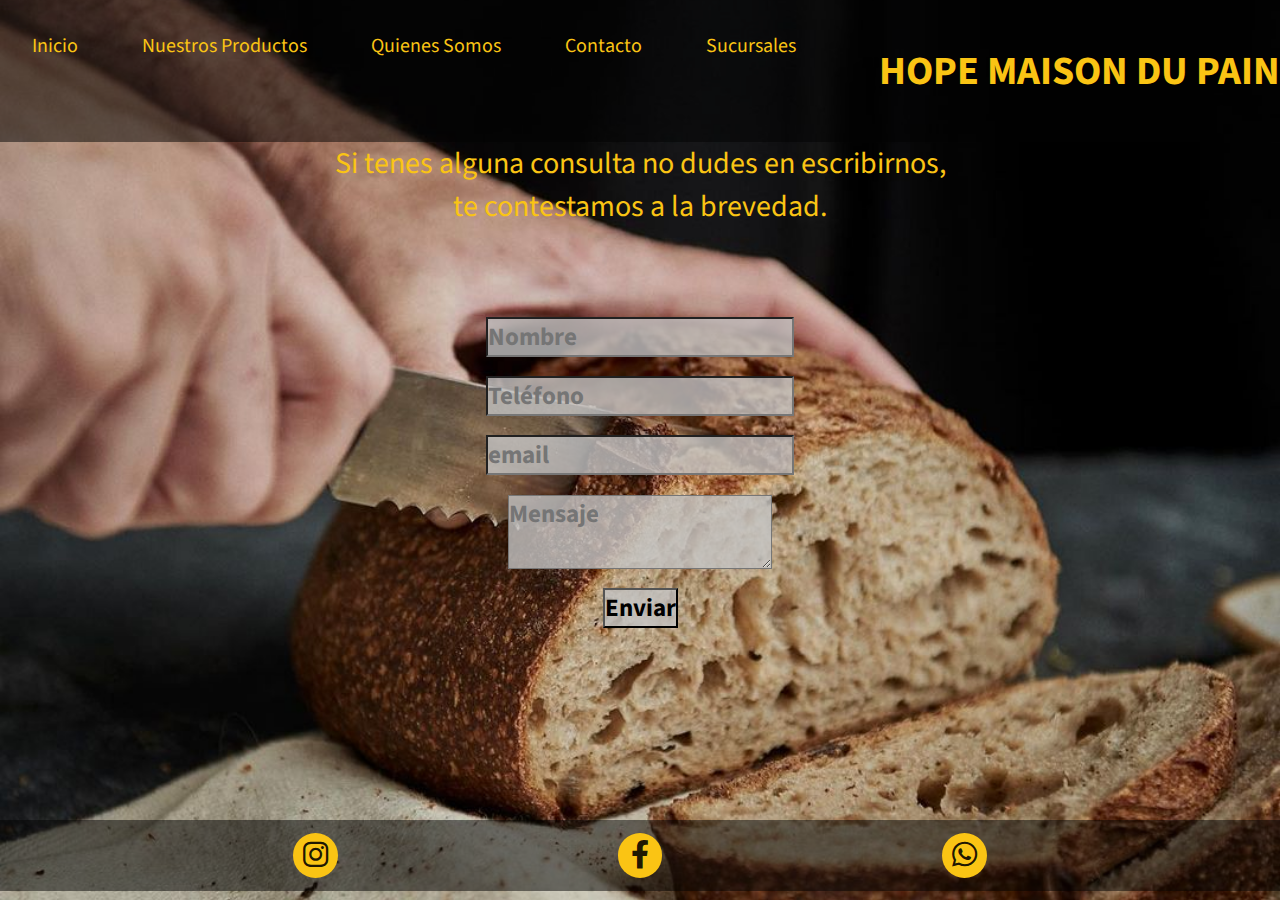
==== paginas/contacto.html @ 615eef98 "agrego transformaciones" ====
<!DOCTYPE html>
<html lang="en">
<head>
    <meta charset="UTF-8">
    <meta http-equiv="X-UA-Compatible" content="IE=edge">
    <meta name="viewport" content="width=device-width, initial-scale=1.0">
    <title>HOPE</title>
    <!-- Logo en las pestañas -->
    <link rel="shortcut icon" href="../Medias/K.png">
    <!-- Stylesheet -->
    <link rel="stylesheet" href="../styles/style.css">
    <!-- Font Awesome Iconos -->
    <link rel="stylesheet" href="https://cdnjs.cloudflare.com/ajax/libs/font-awesome/6.0.0/css/all.min.css">
    <!-- Google font Tipo de letra -->
    <link href="https://fonts.googleapis.com/css2?family=Klee+One:wght@400;600&family=Source+Sans+Pro:wght@200&display=swap" rel="stylesheet">
</head>

<body class="fondo_3">
    <!-------------------------------------------------------------- HEADER -------------------------------------------------->
    <header class="Barra_">

        <nav class="header_navegation">
            <ul class="header_navegation_desp">
                <li><a id="title-color1" href="../index.html">Inicio</a></li>
                <li><a id="title-color2" href="./nuestrosproductos.html">Nuestros Productos</a></li>  
                <li><a id="title-color3" href="./quienessomos.html">Quienes Somos</a></li>
                <li><a id="title-color4" href="./contacto.html">Contacto</a></li>
                <li><a id="title-color5" href="./sucursales.html">Sucursales</a></li>
             </ul>
        </nav>

        <a href="../index.html"> <h1>HOPE MAISON DU PAIN</h1></a>

    </header>

    <!------------------------------------------------------------ MAIN CONTACTO-------------------------------------------------->
    <main class="contact__main">
            <p>
                Si tenes alguna consulta no dudes en escribirnos, <br>
                 te contestamos a la brevedad.
            </p>
       
        <section class="formulario">
            <form id="form__contacto">
                <input class="input__" type="name"placeholder="Nombre">
                <input class="input__" type="number"placeholder="Teléfono">
                <input class="input__" type="email"placeholder="email" required>
                <textarea class="input__" type="message"placeholder="Mensaje" required></textarea>
                <button class="input__" type="submit">Enviar</button>
            </form>
        </section>

    </main>
    
    <!------------------------------------------------------------- FOOTER CONTACTO ---------------------------------------------------->
    <footer class="FOOTER_">
        <section class="footer_sec">
            <a href="https://www.Instagram.com"><i id="insta" class="fa-brands fa-instagram" ></i></a>
            <a href="https://www.Facebook.com"><i id = "face" class="fa-brands fa-facebook-f" ></i></a>
            <a href="https://wa.me/1121655552?text=¡QuieroHope!"><i  id = "wpp" class="fa-brands fa-whatsapp"></i></a>

        </section>
       
    </footer>  

</body>
</html>
---- styles/style.css ----
*{
    margin: 0;
    padding: 0;
    text-decoration: none;
    box-sizing: border-box;
    font-family:'Source Sans Pro', sans-serif;
    color: rgb(250, 196, 20);  
    box-sizing: border-box;
    list-style: none;
    scroll-behavior: smooth;
} 

/* ****************************************************************************************** */
/* -------------------------- FONDO DE FODAS LAS PESTAÑAS ----------------------------------- */
/* ****************************************************************************************** */
.fondo {
    background-image: url('../Medias/m.jpg');
    background-repeat: no-repeat;
    background-attachment: fixed;
    background-size: cover;
    background-position: center center;
    background-color: rgba(255, 238, 169, 0.856); opacity: 05;
    width: 100%;
    opacity: 80%;
}

.fondo_1 {
    background-image: url(../Medias/g.jpg);
    background-repeat: no-repeat;
    background-attachment: fixed;
    background-size: cover;
    background-position: center center;
    background-color: rgba(255, 238, 169, 0.856); opacity: 05;
    width: 100%;

}

.fondo_2 {
    background-image: url(../Medias/mm.jpg);
    background-repeat: no-repeat;
    background-attachment: fixed;
    background-size: cover;
    background-position: center center;
    background-color: rgba(255, 238, 169, 0.856); opacity: 05;
    width: 100%;
}

.fondo_3 {
    background-image: url(../Medias/cor.jpg);
    background-repeat: no-repeat;
    background-attachment: fixed;
    background-size: cover;
    background-position: center center;
    background-color: rgba(255, 238, 169, 0.856); opacity: 05;
    width: 100%;
}

.fondo_4 {
    background-image: url(../Medias/palta.jpg);
    background-repeat: no-repeat;
    background-attachment: fixed;
    background-size: cover;
    background-position: center center;
    background-color: rgba(255, 238, 169, 0.856); opacity: 05;
    width: 100%;
}

/* *********************************************************************************************** */
/* -------------------------- FIN FONDO DE FODAS LAS PESTAÑAS ------------------------------------ */
/* *********************************************************************************************** */




/* ************************************************************************************************ */
/* ---------------------------------- INICIO DE HEADER -------------------------------------------- */
/* ************************************************************************************************ */


.Barra_ {
    display:flex;
    justify-content: space-between;
    position: sticky;
    background-color: rgba(2, 2, 2, 0.5);
    align-items: center;
}

h1 {
    font-size: 40px;
}

h1:hover{
    /* transformacion */ 
    transform: scale(1.50);
    transition: 2s; 
    
}

.header_navegation_desp {
    display: flex;
}

.header_navegation_desp li{
    padding: 32px;   
    margin-bottom: 50px;
    font-size: 20px;
}

@media screen and (max-width:480px) {
    .header_navegation_desp {
    display: none;
    }
    h1 {
        font-size: 1rem;
        align-items: center;
    }
    .Barra_ {
        justify-content: center;
    }
}


/* ************************************************************************************************** */
/* ------------------------------------- FIN DE HEADER ---------------------------------------------  */
/* ************************************************************************************************** */


/* ************************************************************************************************** */
/* -----------------------------------------  MAIN HOME ----------------------------------------- */
/* ************************************************************************************************** */

.main_home {
    display: flex;
    justify-content: flex-end;
    font-size: 50px;
    text-align: right;
    margin-top: 10%;
}

@media screen and (max-width:480px) {
    .main_home {
        font-size: 1.8rem;
        margin-top: 40%;
    }
}

/* ************************************************************************************************* */
/* ------------------------------------------ FIN MAIN --------------------------------------------- */
/* ************************************************************************************************* */


/* *********************************************************************************************** */
/* --------------------------------------- FOOTER ------------------------------------------------ */
/* ************************************************************************************************ */

.footer_sec {
    display: flex;
    flex-direction: row;
    justify-content: space-evenly;
    background-color:  rgba(2, 2, 2, 0.5);
    padding: 1%;
    margin-top: 20%;
}

footer section a {
    display: flex;
    justify-content: center;
    align-items: center;
    color: rgb(0, 0, 0,90%);
    font-size: 1.8rem;
    width: 2.8rem;
    height: 2.8rem;
    background-color: rgb(250, 196, 20);
    border-radius: 50%;
    
}

#insta, #face, #wpp {
    color: rgb(0, 0, 0,90%);
}

@media screen and (max-width:480px) {
    .FOOTER_ {
        margin-top: 40%;
    }
    .footer_sec a {
        font-size: 1rem;
        width: 1.5rem;
        height: 1.5rem;
    }
}

/* ********************************************************************************************* */
/*------------------------------------------ FIN FOOTER ---------------------------------------- */ 
/* ********************************************************************************************* */



/* ******************************************************************************************* */
/* --------------------------------- MAIN NUESTROS PRODUCTOS --------------------------------- */
/* ******************************************************************************************* */

main {
    display: inline;
}

main div h2 {
    text-align: left;
    color: black;
    font-weight: bold;
}

main div p {
    text-align:center ;
    color: black;
    font-size: 30px;
    font-weight: bold;
}

.img1 {
    border-radius: 1500px;
}
.img2 {
    border-radius: 1500px;

}

.img3 {
    border-radius: 1500px;

}
.img4 {
    border-radius: 1500px;
}

/* ************************************************************************************* */
/* -------------------------------- INICIO DE QUINES SOMOS ----------------------------- */
/* ************************************************************************************** */

h2 {
    color: black;
    font-weight: bold;
    text-align: center;
    font-size: 50px;
}


#primero {
    display: grid;
    grid-template-rows: 20% 80%;;
    grid-template-columns: repeat( 2 50%);
    grid-template-areas: 
    "primero" "segundo";
}

.texto1 p, .texto2 p {
    color: black !important;
    font-weight: bold;
}

.texto1 {
    grid-area: primero;
    display: flex;
    align-items:center;
    justify-content: left;
    font-size: 2rem;
}

.foto1 {
    grid-area: primero;
    display: flex;
    justify-content: flex-start;
    width: 45%;
    height: 45%;
}

.texto2 {
    grid-area: segundo;
    display: flex;
    align-items:center;
    justify-content: right;
    font-size: 2rem;
    order: 2;
    
}

.foto2 {
    grid-area: segundo;
    display: flex;
    justify-content: flex-end;
    width: 45%;
    height: 45%;
    order: 1;
}

@media screen and (max-width:480px) {
    .texto1 {
        font-size: 1rem;
        margin-left: 2%;
    }
    .texto2 {
        font-size: 0.8rem;
        margin-right: 2%;
    }
    .fondo_2 {
        width: 100%;
        height: 100%;
        padding-left: 2;
    
    }
}

/* ********************************************************************************** */
/* ----------------------------- FIN DE QUIENES SOMOS ------------------------------- */
/* *********************************************************************************** */

/* ********************************************************************************* */
/* --------------------------------- INICIO CONTACTO ------------------------------- */
/* ******************************************************************************** */

.contact__main{
    display: grid;
    grid-template-columns: 1 60%;
    grid-template-rows: repeat(2 30% 60%);
    justify-content: center;
    gap: 15%;
    text-align: center;
    font-size: 30px;
}


.input__{
    display: grid;
    justify-content: center;
    gap: 3vw;
    margin-top: 1vw;
    background-color: rgba(196, 196, 196, 0.8);
    font-size: 25px;
    color: black;
    font-weight: bold
}

#form__contacto{
    display: flex;
    flex-direction: column;
    justify-content: center;
    gap: 0.5vw;
    margin-top: 1vw;
    align-items: center;
}

@media screen and (max-width:480px) {
    .contact__main {
        font-size: 1rem;
        margin-top: 10%;
    }
    #form__contacto {
        font-size: 0.5rem;
    }
}

/* ***************************************************************************** */
/* ---------------------------- FIN CONTACTO ----------------------------------- */
/* ***************************************************************************** */

/****************************************************************************** */
/* ---------------------------------- SUCURSALES ---------------------------------- */
/* *************************************************************************** */


.sucursales {
    display: grid;
    grid-template-columns: 1 80%;
    grid-template-rows: 2 repeat( 40% 30%);
    justify-content: center;
    text-align: center;
    font-size: 30px;
    margin-top: 1%;

}

.sucursales h2 {
    gap: 40%;
    font-weight: bold;
    font-size: 45px;
}

.sucursales_ li {
    font-size: 30px;
    font-weight: bold;
    color: black !important;
    margin-top: 2%;
    

/* .sucursales h2{
    color: black;
    font-weight: bold;
    text-align: center;
    font-size: 50px;
}

.sucursales_ li {
    color: black;
    font-weight: bold;
    text-align: center;
    font-size: 30px;
} */

/**************************************************************************** */
/* ------------------------ FIN SUCURSALES ---------------------------------- */
/* ************************************************************************** */
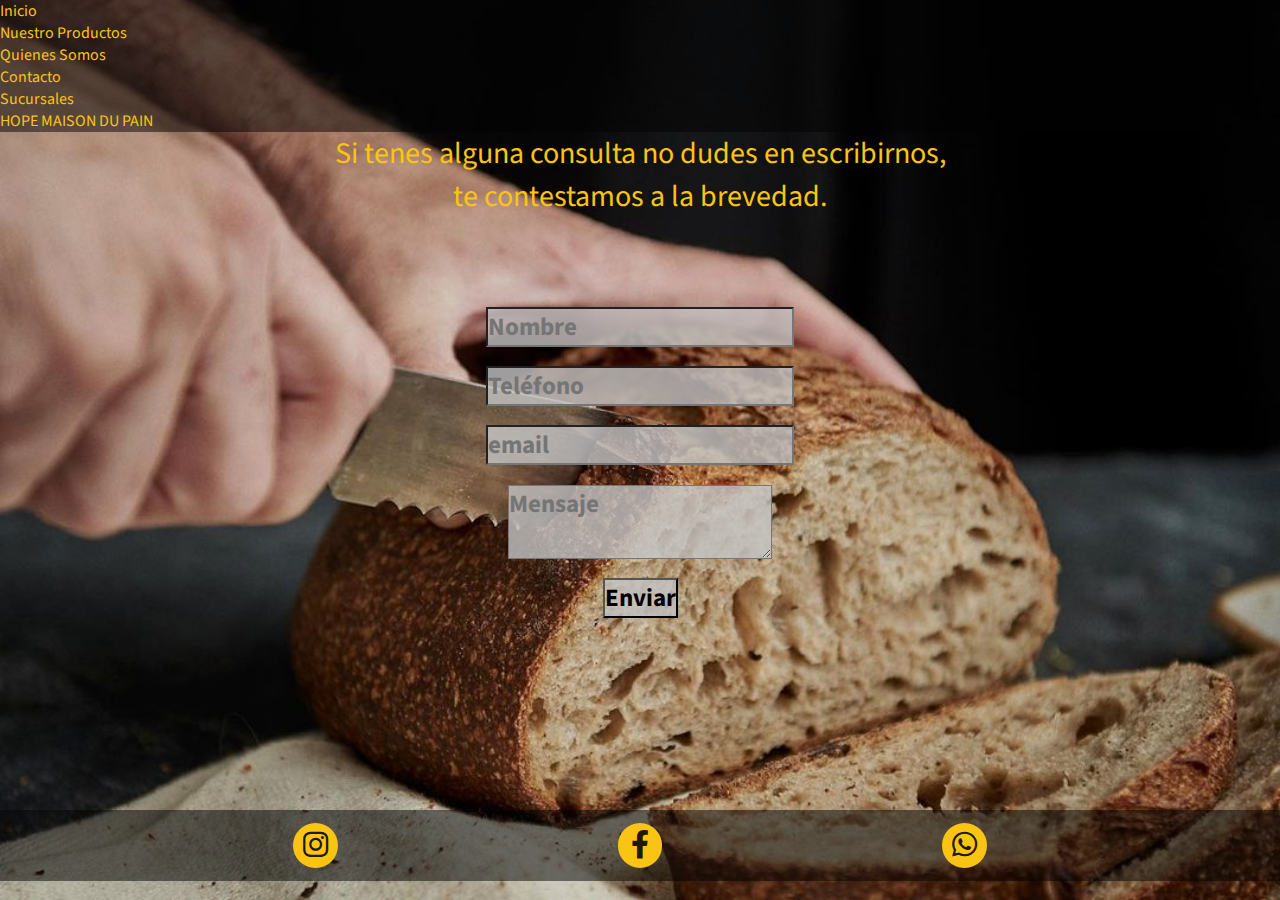
==== commit b1274316: "Agregando bootstrap" ====
--- a/paginas/contacto.html
+++ b/paginas/contacto.html
@@ -13,28 +13,43 @@
     <link rel="stylesheet" href="https://cdnjs.cloudflare.com/ajax/libs/font-awesome/6.0.0/css/all.min.css">
     <!-- Google font Tipo de letra -->
     <link href="https://fonts.googleapis.com/css2?family=Klee+One:wght@400;600&family=Source+Sans+Pro:wght@200&display=swap" rel="stylesheet">
+    <link href="https://cdn.jsdelivr.net/npm/bootstrap@5.1.3/dist/css/bootstrap.min.css" rel="stylesheet" integrity="sha384-1BmE4kWBq78iYhFldvKuhfTAU6auU8tT94WrHftjDbrCEXSU1oBoqyl2QvZ6jIW3" crossorigin="anonymous">
+
 </head>
 
 <body class="fondo_3">
     <!-------------------------------------------------------------- HEADER -------------------------------------------------->
     <header class="Barra_">
 
-        <nav class="header_navegation">
-            <ul class="header_navegation_desp">
-                <li><a id="title-color1" href="../index.html">Inicio</a></li>
-                <li><a id="title-color2" href="./nuestrosproductos.html">Nuestros Productos</a></li>  
-                <li><a id="title-color3" href="./quienessomos.html">Quienes Somos</a></li>
-                <li><a id="title-color4" href="./contacto.html">Contacto</a></li>
-                <li><a id="title-color5" href="./sucursales.html">Sucursales</a></li>
-             </ul>
-        </nav>
-
-        <a href="../index.html"> <h1>HOPE MAISON DU PAIN</h1></a>
+        <ul class="list-style: none" class="nav justify-content-center" >
+            <li class="nav-item">
+              <a class="nav-link active" aria-current="page" href="../index.html">Inicio</a>
+            </li>
+            <li class="nav-item">
+              <a class="nav-link" href="./nuestrosproductos.html">Nuestro Productos</a>
+            </li>
+            <li class="nav-item">
+              <a class="nav-link" href="./quienessomos.html">Quienes Somos</a>
+            </li>
+              <a class="nav-link" href="./contacto.html">Contacto</a>
+            </li>
+            <li class="nav-item">
+                <a class="nav-link" href="./sucursales.html">Sucursales</a>
+              </li>
+            <li class="nav-item">
+                <a class="nav-link disabled" href="../index.html"><p>HOPE MAISON DU PAIN</p> </a>
+            </li>
+          </ul>
 
     </header>
 
+    
+
     <!------------------------------------------------------------ MAIN CONTACTO-------------------------------------------------->
     <main class="contact__main">
+      
+
+
             <p>
                 Si tenes alguna consulta no dudes en escribirnos, <br>
                  te contestamos a la brevedad.
@@ -62,6 +77,6 @@
         </section>
        
     </footer>  
-
+    <script src="https://cdn.jsdelivr.net/npm/bootstrap@5.1.3/dist/js/bootstrap.bundle.min.js" integrity="sha384-ka7Sk0Gln4gmtz2MlQnikT1wXgYsOg+OMhuP+IlRH9sENBO0LRn5q+8nbTov4+1p" crossorigin="anonymous"></script>
 </body>
-</html>+</html>
--- a/styles/style.css
+++ b/styles/style.css
@@ -13,7 +13,7 @@
 /* ****************************************************************************************** */
 /* -------------------------- FONDO DE FODAS LAS PESTAÑAS ----------------------------------- */
 /* ****************************************************************************************** */
-.fondo {
+/* .fondo {
     background-image: url('../Medias/m.jpg');
     background-repeat: no-repeat;
     background-attachment: fixed;
@@ -22,7 +22,7 @@
     background-color: rgba(255, 238, 169, 0.856); opacity: 05;
     width: 100%;
     opacity: 80%;
-}
+} */
 
 .fondo_1 {
     background-image: url(../Medias/g.jpg);
@@ -77,6 +77,7 @@
 /* ************************************************************************************************ */
 
 
+
 .Barra_ {
     display:flex;
     justify-content: space-between;
@@ -93,11 +94,15 @@
     /* transformacion */ 
     transform: scale(1.50);
     transition: 2s; 
-    
 }
 
 .header_navegation_desp {
     display: flex;
+}
+
+.header_navegation_desp:hover{
+    /* gradiente */
+    background-image: linear-gradient(to top, rgba(169, 169, 169, 0.722), rgb(83, 83, 83));
 }
 
 .header_navegation_desp li{
@@ -106,6 +111,20 @@
     font-size: 20px;
 }
 
+/* animaciones */
+
+@keyframes subtitulo {
+    0% {
+        transform: scale(2,2);
+
+    }
+}
+
+.ferment {
+    animation-name: subtitulo;
+    animation-duration: 5s;
+}
+
 @media screen and (max-width:480px) {
     .header_navegation_desp {
     display: none;
@@ -143,6 +162,9 @@
         margin-top: 40%;
     }
 }
+
+/* bootstrap */
+
 
 /* ************************************************************************************************* */
 /* ------------------------------------------ FIN MAIN --------------------------------------------- */
@@ -244,7 +266,6 @@
     font-size: 50px;
 }
 
-
 #primero {
     display: grid;
     grid-template-rows: 20% 80%;;
@@ -292,6 +313,43 @@
     height: 45%;
     order: 1;
 }
+
+/* animaciones */
+
+@keyframes somos {
+    0% {
+         transform: rotate(75deg)
+    }
+    50% {
+        transform: rotate(100deg);
+    }
+    100% {
+        transform: rotate(400deg)
+    }
+    
+}
+
+#main_somos h2 {
+    animation-name: somos;
+    animation-duration: 3s;
+}
+
+@keyframes imagenes {
+    0% { width: 100px;
+        height: 100px;
+    }
+    50% {
+        width: 200px;
+        height: 200px;
+    }
+}
+
+
+.foto1, .foto2 {
+    animation-name: imagenes;
+    animation-duration: 5s;
+}
+
 
 @media screen and (max-width:480px) {
     .texto1 {
@@ -359,6 +417,24 @@
     }
 }
 
+/* animaciones */
+@keyframes contacto {
+    0% {
+        width: 200px;
+        height: 200px;
+    }
+
+    100% {
+        width: 300px;
+        height: 300px;
+    }
+}
+
+.contact__main p {
+    animation-name: contacto;
+    animation-duration: 1s;
+}
+
 /* ***************************************************************************** */
 /* ---------------------------- FIN CONTACTO ----------------------------------- */
 /* ***************************************************************************** */
